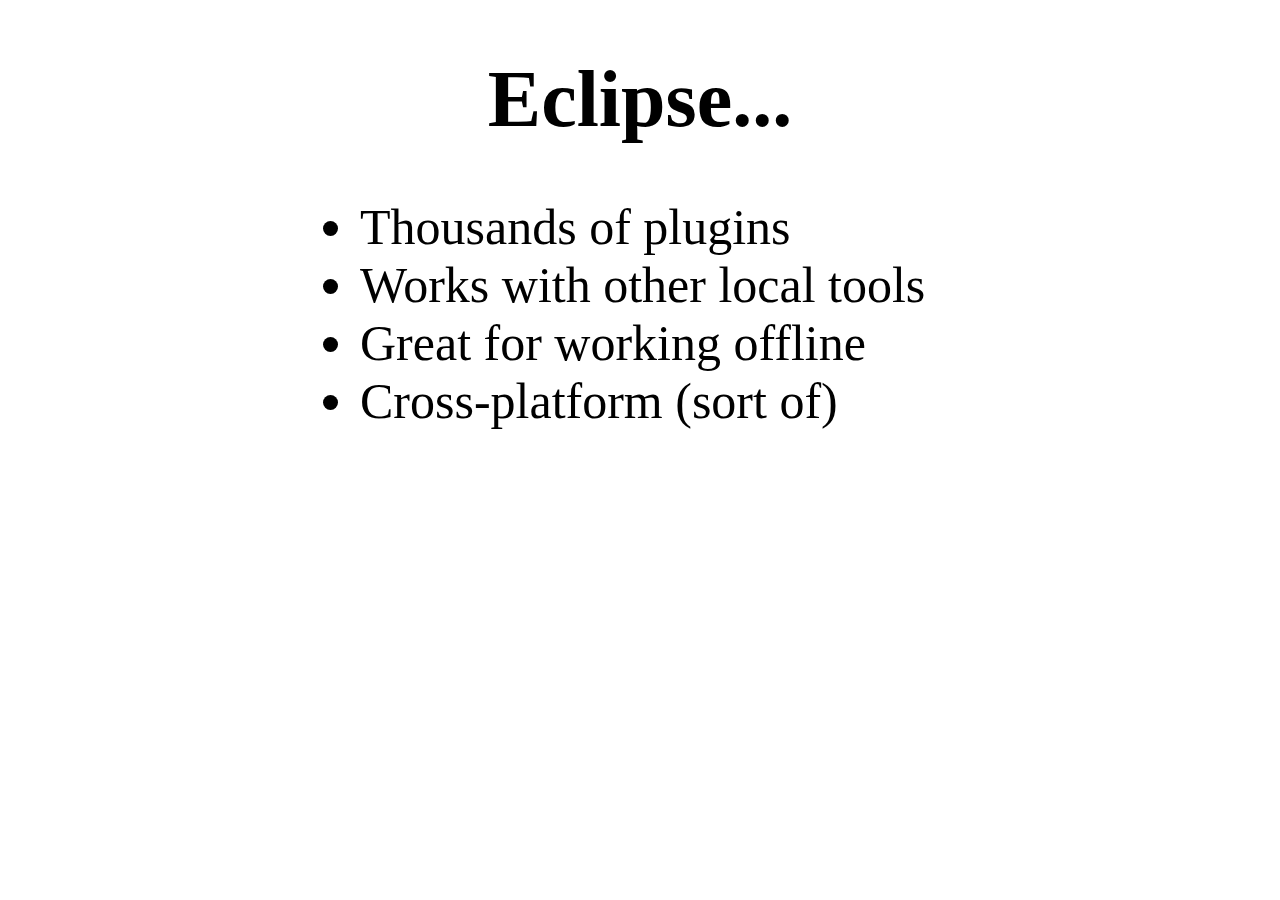
==== FluxTalk/intro.html @ 35cd2f8c "Added simple slide for Eclipse" ====
<!DOCTYPE html>
<html lang="en">
	<head>
		<meta charset=utf-8>
		<title>Eclipse</title>
		<link rel="stylesheet" href="intro.css">
	</head>
	<body>
	<h1>Eclipse...</h1>
	<ul>
		<li>Thousands of plugins</li>
		<li>Works with other local tools</li>
		<li>Great for working offline</li>
		<li>Cross-platform (sort of)</li>
	</ul>
	</body>
</html>
---- FluxTalk/intro.css ----
h1 {
    font-size:80px;
	text-align:center;
}
li {
    width:600px;
    margin:0 auto;
    text-align:left;
    font-size:50px;
}
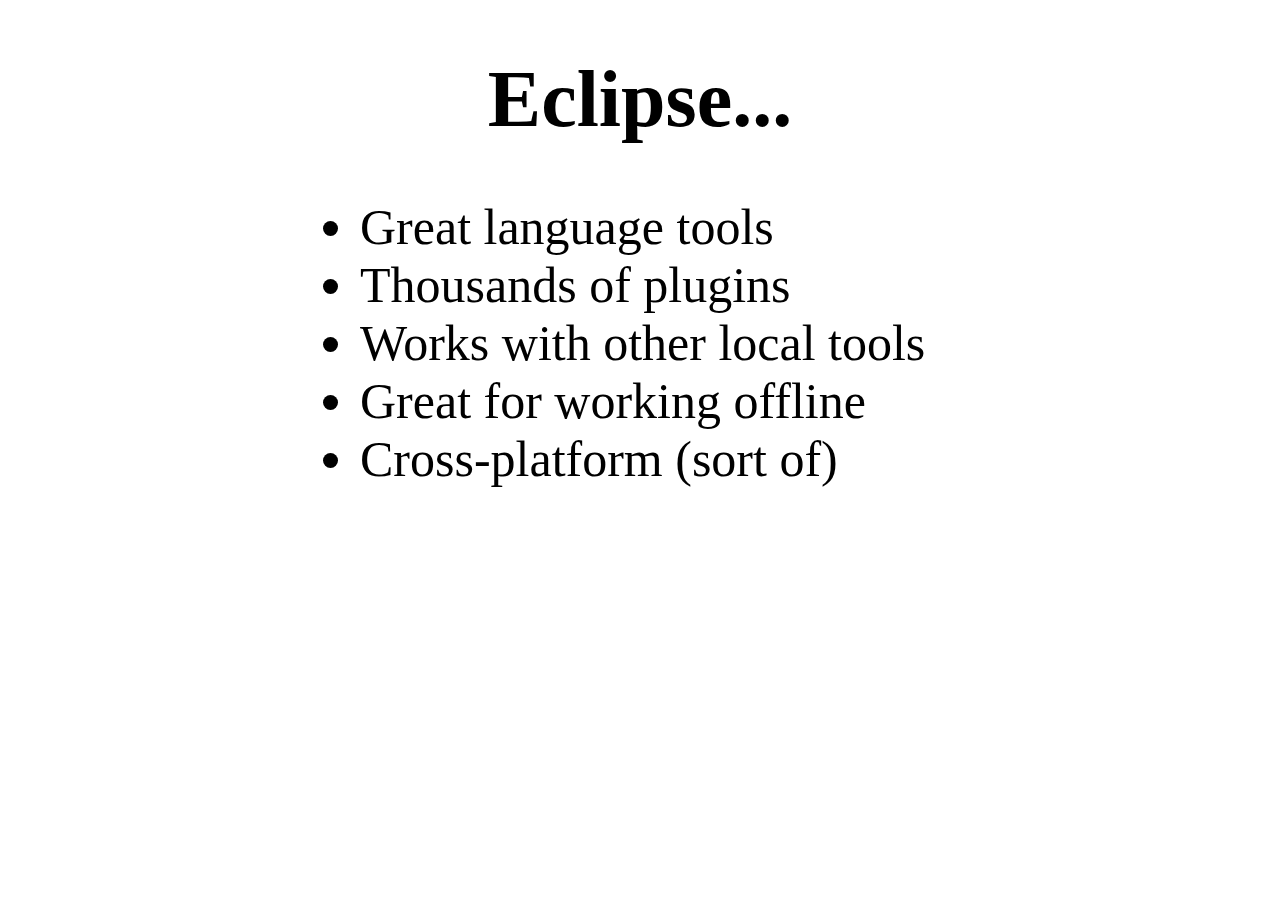
==== commit f447c064: "Added cloud image" ====
--- a/FluxTalk/intro.html
+++ b/FluxTalk/intro.html
@@ -8,6 +8,7 @@
 	<body>
 	<h1>Eclipse...</h1>
 	<ul>
+		<li>Great language tools</li>
 		<li>Thousands of plugins</li>
 		<li>Works with other local tools</li>
 		<li>Great for working offline</li>
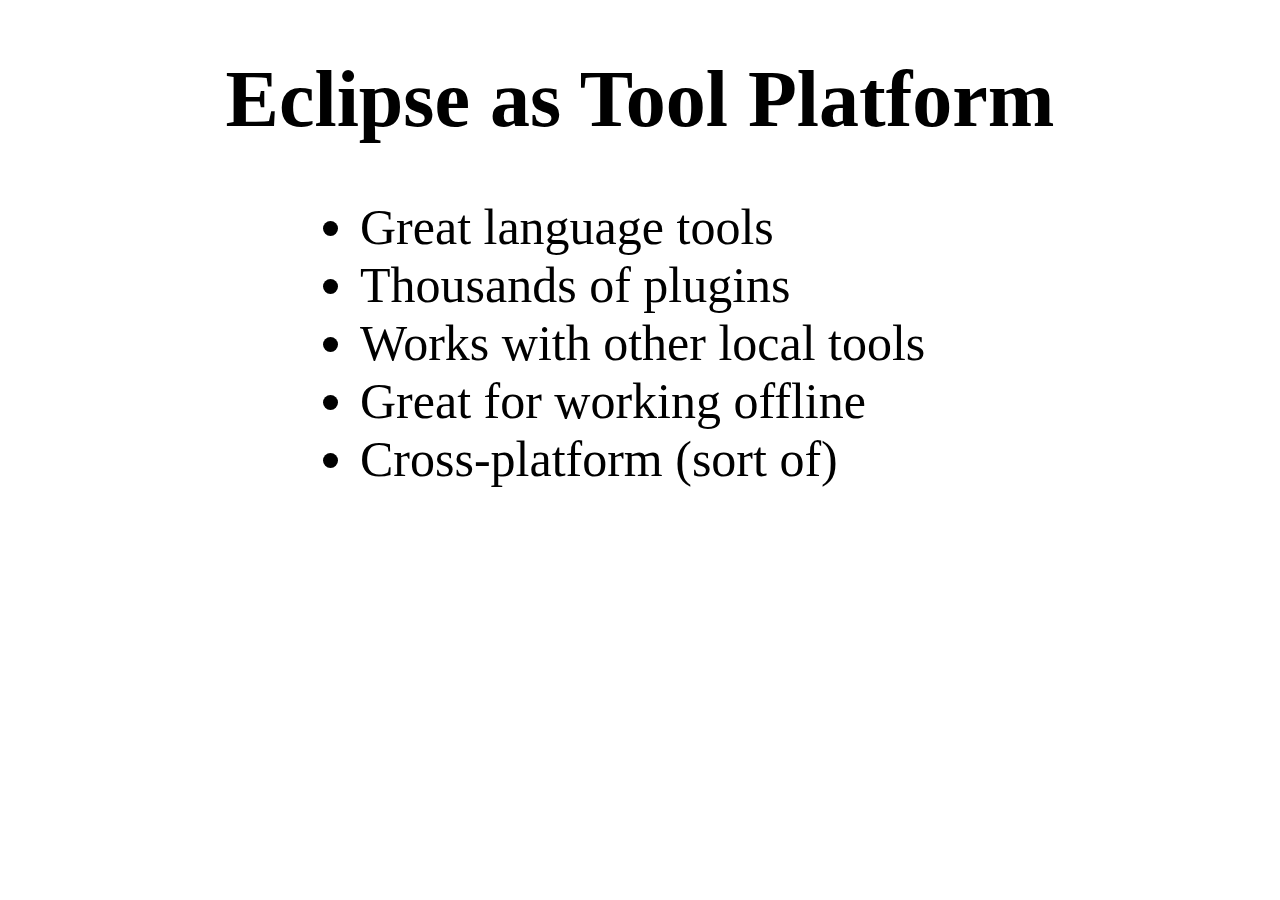
==== commit bd2a838f: "Ongoing slides" ====
--- a/FluxTalk/intro.html
+++ b/FluxTalk/intro.html
@@ -6,7 +6,7 @@
 		<link rel="stylesheet" href="intro.css">
 	</head>
 	<body>
-	<h1>Eclipse...</h1>
+	<h1>Eclipse as Tool Platform</h1>
 	<ul>
 		<li>Great language tools</li>
 		<li>Thousands of plugins</li>
@@ -15,4 +15,4 @@
 		<li>Cross-platform (sort of)</li>
 	</ul>
 	</body>
-</html>+</html>
